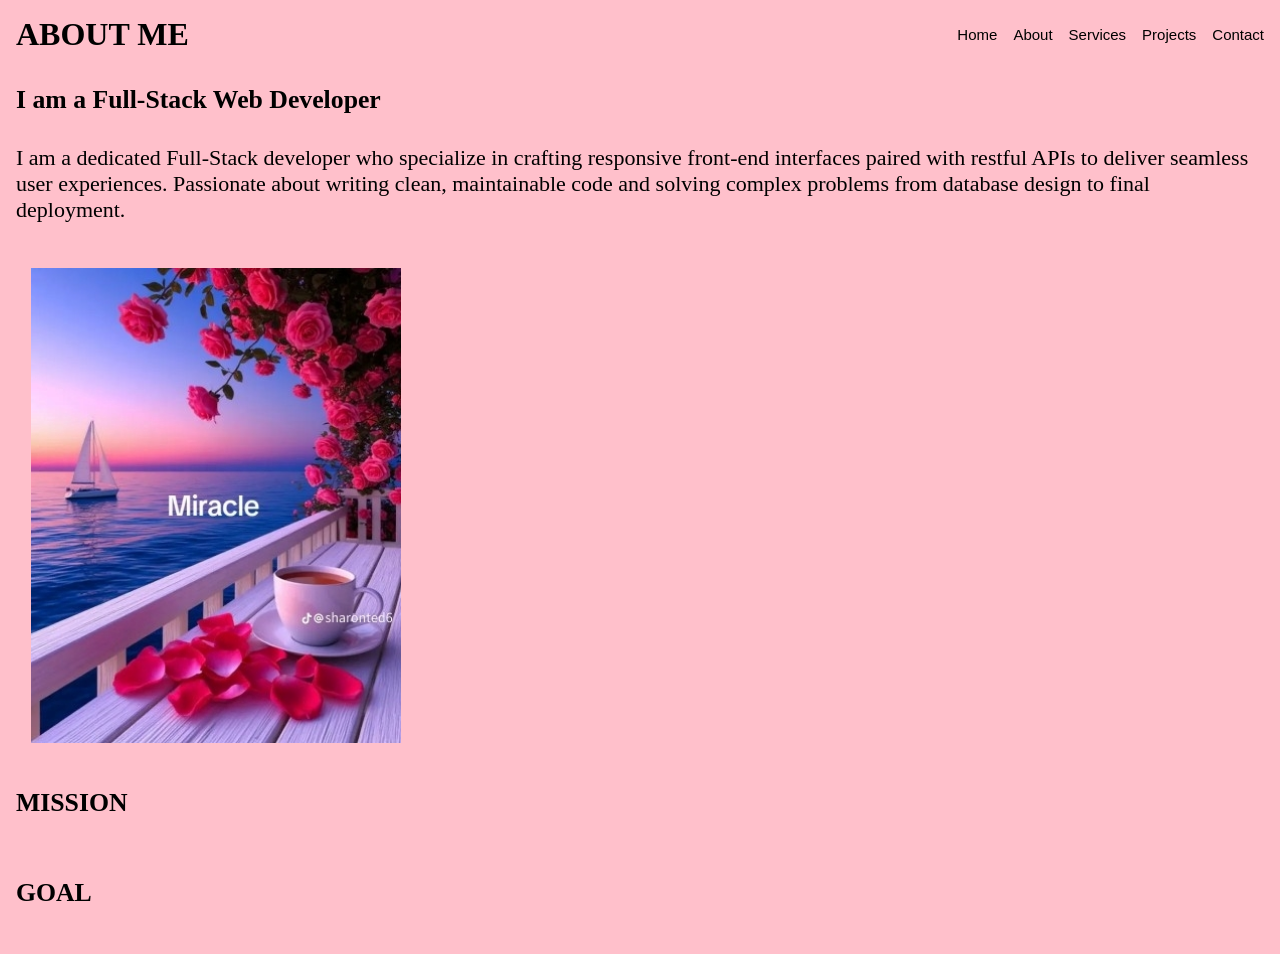
==== about.html @ d2ce51cd "portfolio" ====
<!DOCTYPE html>
<html lang="en">
<head>
    <meta charset="UTF-8">
    <meta name="viewport" content="width=device-width, initial-scale=1.0">
    <title>Document</title>
    <link rel="stylesheet" href="./css/about.css">
</head>
<body>
    <header>
<h1 class="name">ABOUT ME</h1>
        <nav class="navLinksCon">
            <a href="/index.html" class="navLinks">Home</a>
            <a href="" class="navLinks">About</a>
            <a href="services.html" class="navLinks">Services</a>
            <a href="projects.html" class="navLinks">Projects</a>
            <a href="contacts.html" class="navLinks">Contact</a>
        </nav>
    </header>
    <section class="heroSection">
        <section class="sly">
            <h1 class="txt ">I am a Full-Stack Web Developer</h1>
            <p>
                I am a dedicated Full-Stack developer who specialize in crafting responsive front-end interfaces paired with restful APIs to deliver seamless user experiences. Passionate about writing clean, maintainable code and solving complex problems from database design to final deployment. 
            </p>
            <img src="./image/Pictures/2509.jpg" alt="picture">
            <h1>MISSION</h1>
            <p></p>
           <h1>GOAL</h1>
           <p></p>

        </section>

</section>
            <script src="./js/pf.js"></script>
</body>
</html>
---- css/about.css ----
*{
    padding: 0;
    margin: 0;
    box-sizing: border-box;
}
.navLinks{
    font-family: sans-serif;
    font-size: 15px;
    text-decoration: none;
    color: black;
}

.navLinksCon{
    display: flex;
    gap: 1rem;
}

header{
    display: flex;
    justify-content: space-between;
    align-items: center;
    padding: 1rem;
}

.heroSection{
    display: flex;
    justify-content: space-between;
    align-items: center;
    padding: 1rem;
}

.sly{
    display: flex;
    justify-content: space-between;
    gap: 30px;
    flex-direction: column;
    font-size: 22px;
    color: black;
    
}
body{
    background-color: pink;
}

img{
    width: 100%;
    max-width: 400px;
    float: right;
    display: flex;
    justify-content: right;   
    border-radius: 10px;
    padding: 15px;
}
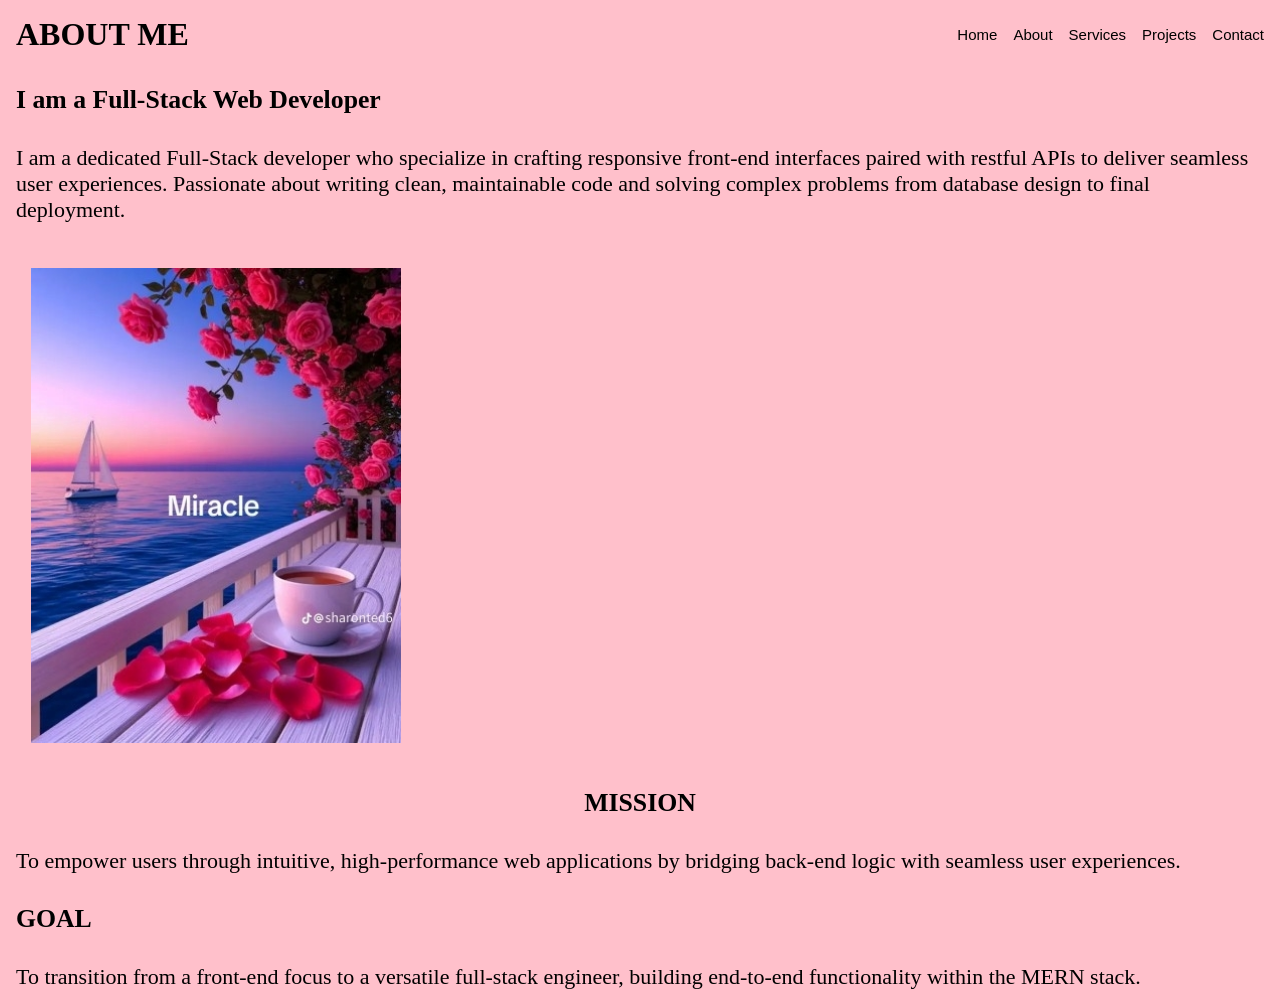
==== commit 706c05fa: "My Portfolio" ====
--- a/about.html
+++ b/about.html
@@ -24,10 +24,10 @@
                 I am a dedicated Full-Stack developer who specialize in crafting responsive front-end interfaces paired with restful APIs to deliver seamless user experiences. Passionate about writing clean, maintainable code and solving complex problems from database design to final deployment. 
             </p>
             <img src="./image/Pictures/2509.jpg" alt="picture">
-            <h1>MISSION</h1>
-            <p></p>
+            <h1 class="team">MISSION</h1>
+            <p>To empower users through intuitive, high-performance web applications by bridging back-end logic with seamless user experiences.</p>
            <h1>GOAL</h1>
-           <p></p>
+           <p>To transition from a front-end focus to a versatile full-stack engineer, building end-to-end functionality within the MERN stack. </p>
 
         </section>
 
--- a/css/about.css
+++ b/css/about.css
@@ -50,4 +50,11 @@
     justify-content: right;   
     border-radius: 10px;
     padding: 15px;
+}
+
+.team{
+    display: flex;
+    justify-content: center;
+    align-items: center;
+    
 }
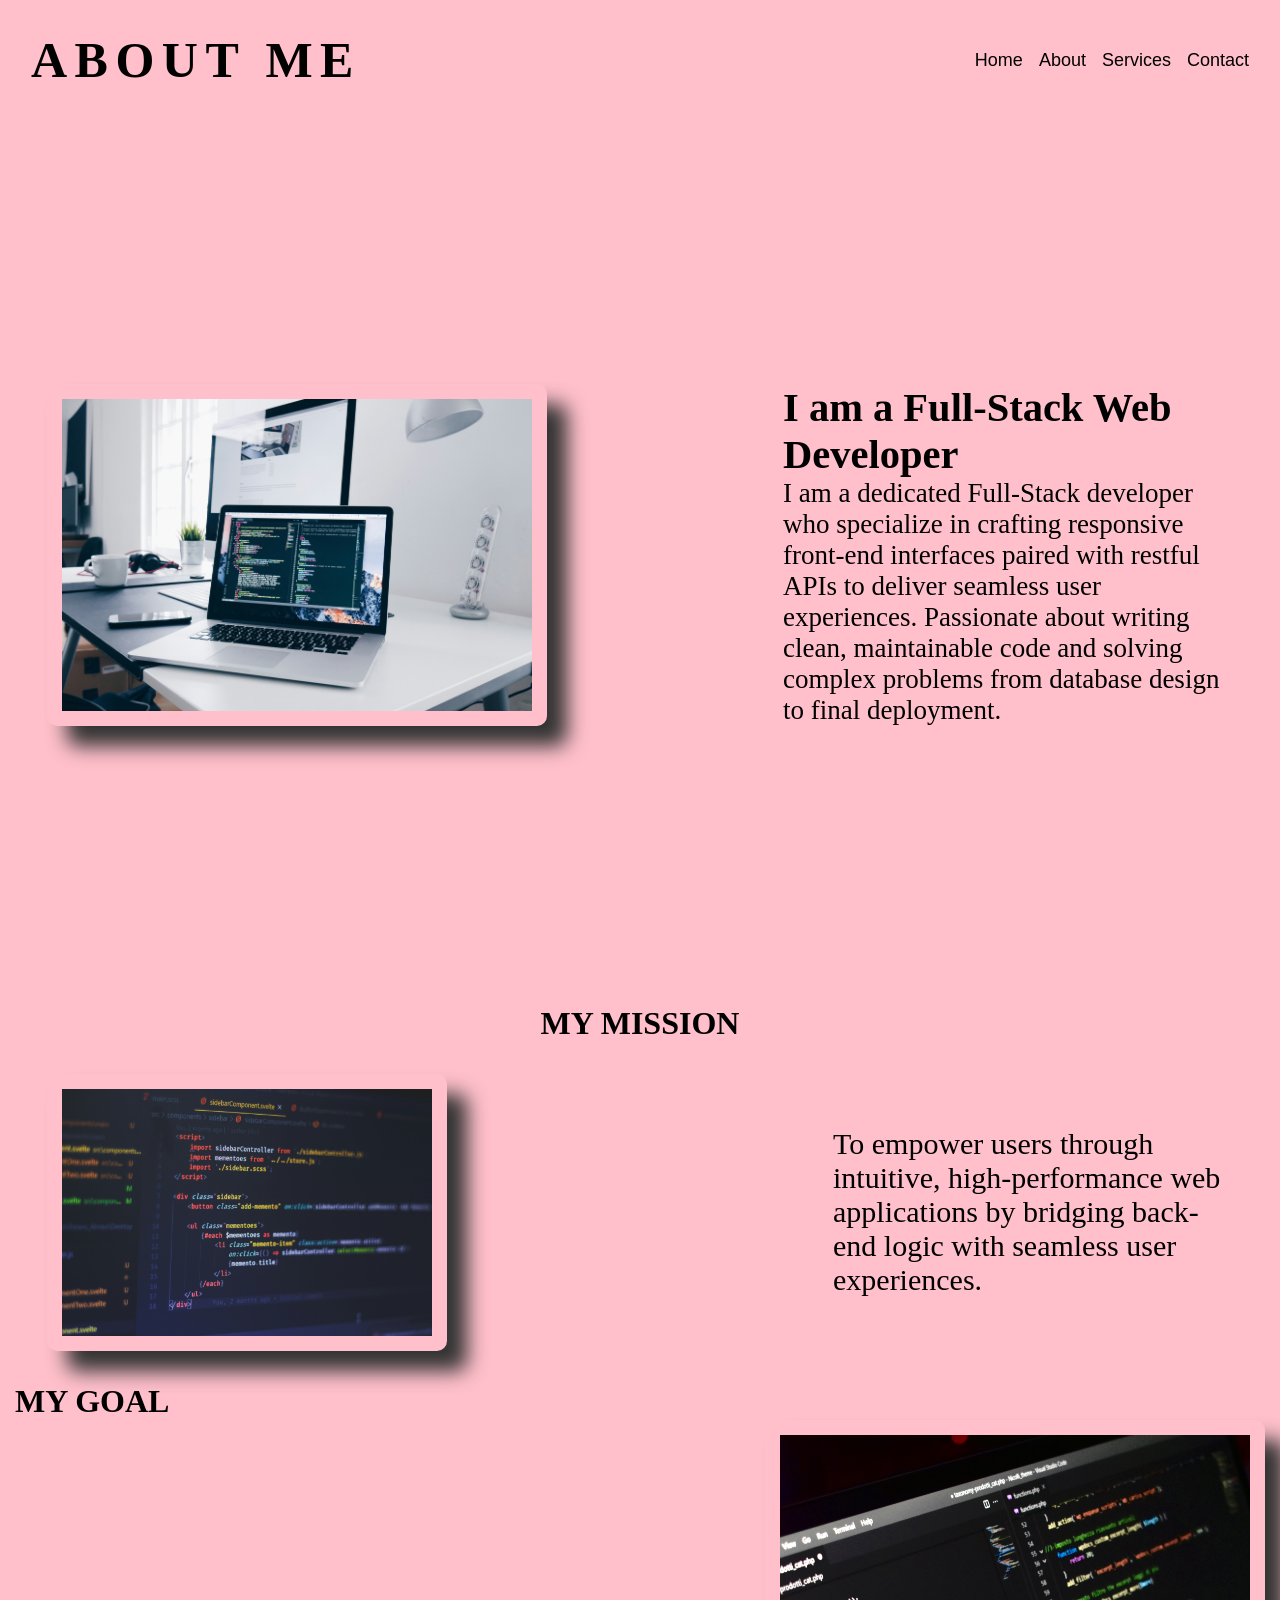
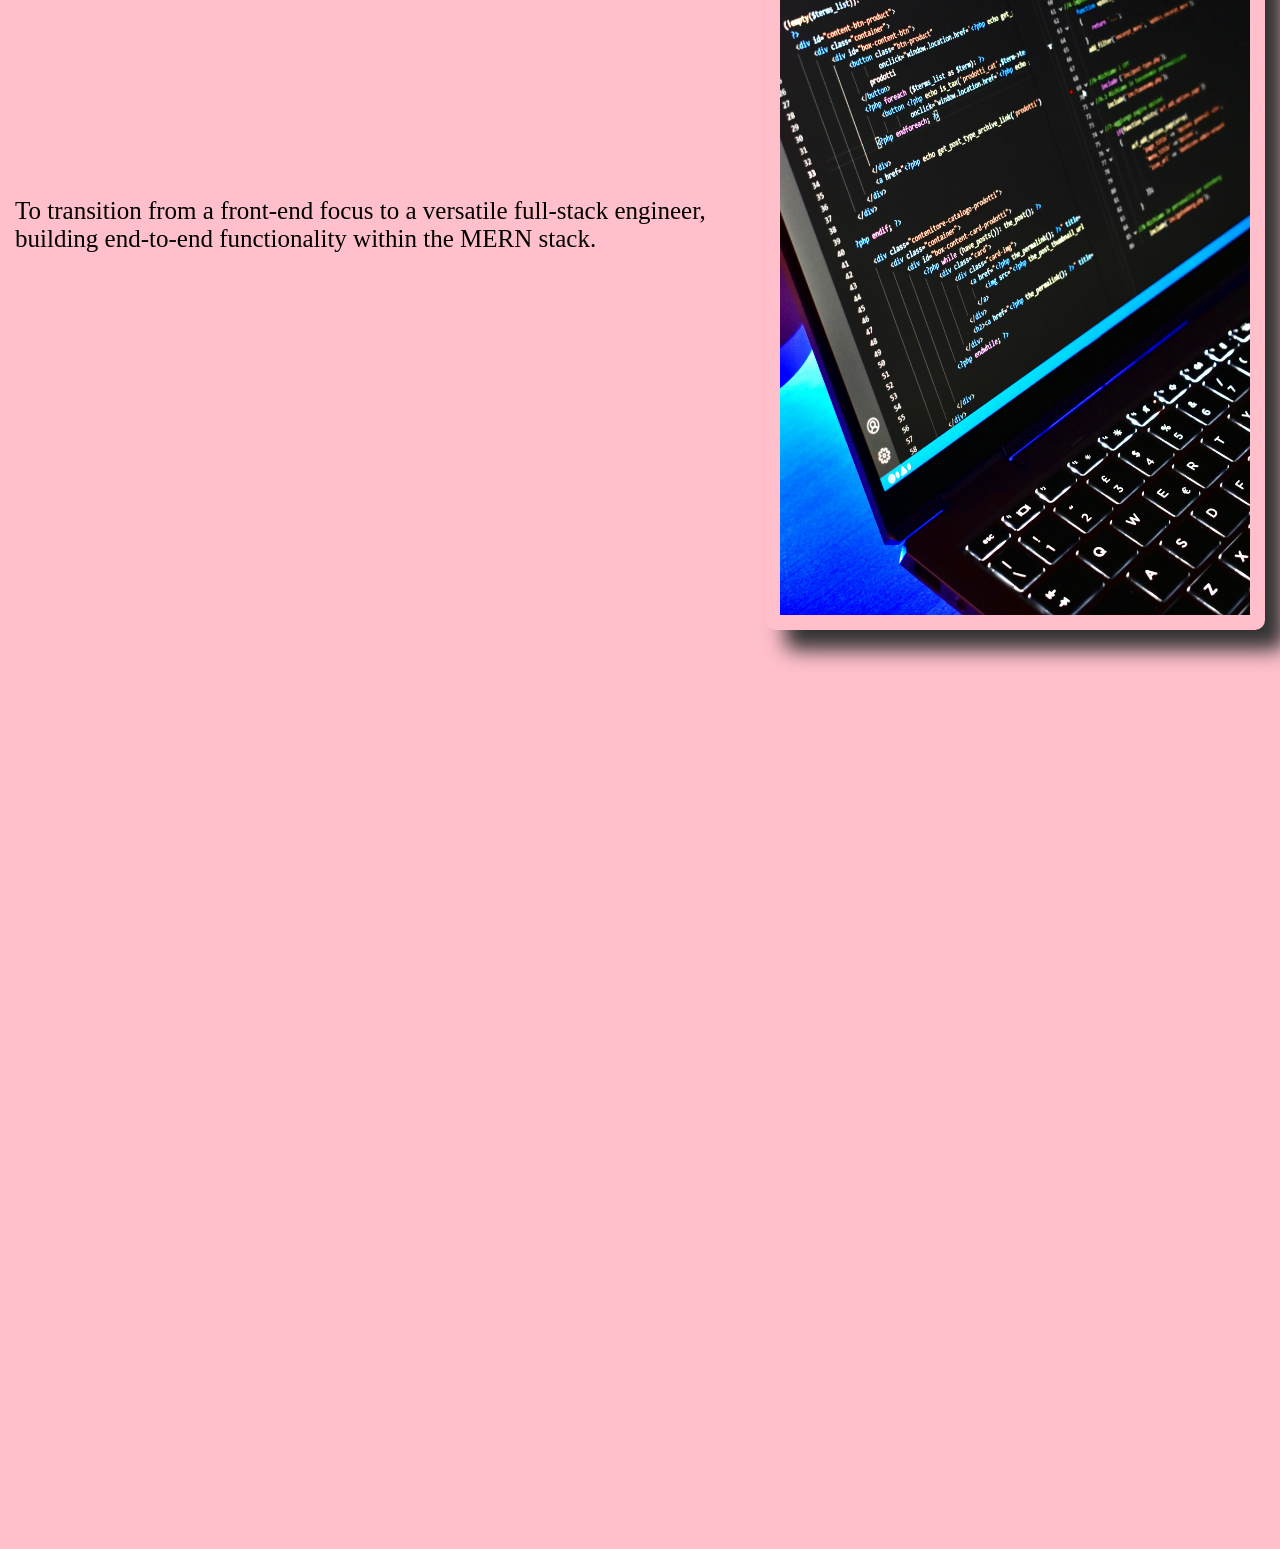
==== commit 0f19e7c3: "first commit" ====
--- a/about.html
+++ b/about.html
@@ -8,30 +8,43 @@
 </head>
 <body>
     <header>
-<h1 class="name">ABOUT ME</h1>
+<h1 class="logo">ABOUT ME</h1>
         <nav class="navLinksCon">
             <a href="/index.html" class="navLinks">Home</a>
             <a href="" class="navLinks">About</a>
             <a href="services.html" class="navLinks">Services</a>
-            <a href="projects.html" class="navLinks">Projects</a>
+            <!-- <a href="projects.html" class="navLinks">Projects</a> -->
             <a href="contacts.html" class="navLinks">Contact</a>
         </nav>
     </header>
     <section class="heroSection">
-        <section class="sly">
-            <h1 class="txt ">I am a Full-Stack Web Developer</h1>
-            <p>
-                I am a dedicated Full-Stack developer who specialize in crafting responsive front-end interfaces paired with restful APIs to deliver seamless user experiences. Passionate about writing clean, maintainable code and solving complex problems from database design to final deployment. 
-            </p>
-            <img src="./image/Pictures/2509.jpg" alt="picture">
-            <h1 class="team">MISSION</h1>
-            <p>To empower users through intuitive, high-performance web applications by bridging back-end logic with seamless user experiences.</p>
-           <h1>GOAL</h1>
-           <p>To transition from a front-end focus to a versatile full-stack engineer, building end-to-end functionality within the MERN stack. </p>
+                <img class="heroImage" src="./image/Pictures/christopher-gower-m_HRfLhgABo-unsplash.jpg" alt="picture">
+                <div class="heroTextSec">
+                    <h1 class="txt ">I am a Full-Stack Web Developer</h1>
+                    <p class=" niro-Txt">
+
+                        I am a dedicated Full-Stack developer who specialize in crafting responsive front-end interfaces paired with restful APIs to deliver seamless user experiences. Passionate about writing clean, maintainable code and solving complex problems from database design to final deployment. 
+                    </p>
+                </div>
+            </section>
+            <h1 class="team"> MY MISSION</h1>
+           <section class="villianSection">
+                <img class="mage" src="./image/Pictures/ferenc-almasi-eYpcLDXHVb0-unsplash.jpg" alt="pics">
+          <div class="villian">
+            <p class="nnn">To empower users through intuitive, high-performance web applications by bridging back-end logic with seamless user experiences.
+            </p> 
+          </div>
+            </section>
+        
+        <h1> MY GOAL</h1>
+        <section class="goSection">
+            <p class="prev">To transition from a front-end focus to a versatile full-stack engineer, building end-to-end functionality within the MERN stack. </p>
+            <img class="sad" src="./image/Pictures/michael-baccin-XopauR-Nagk-unsplash.jpg" alt="pictures" >
+       
 
         </section>
 
-</section>
+        <iframe class="map" src= "https://www.google.com/maps/embed?pb=!1m14!1m12!1m3!1d14728.392093875038!2d7.359874208957532!3d5.131932279742511!2m3!1f0!2f0!3f0!3m2!1i1024!2i768!4f13.1!5e0!3m2!1sen!2sng!4v1777555060781!5m2!1sen!2sng"  style="border:0;" allowfullscreen="" loading="lazy" referrerpolicy="no-referrer-when-downgrade"></iframe>
             <script src="./js/pf.js"></script>
 </body>
 </html>
--- a/css/about.css
+++ b/css/about.css
@@ -5,7 +5,7 @@
 }
 .navLinks{
     font-family: sans-serif;
-    font-size: 15px;
+    font-size: 18px;
     text-decoration: none;
     color: black;
 }
@@ -13,6 +13,10 @@
 .navLinksCon{
     display: flex;
     gap: 1rem;
+}
+
+.navLinks:hover{
+    color: blueviolet;
 }
 
 header{
@@ -26,20 +30,23 @@
     display: flex;
     justify-content: space-between;
     align-items: center;
-    padding: 1rem;
+    padding: 2rem;
+    height: 100vh;
 }
 
-.sly{
-    display: flex;
-    justify-content: space-between;
-    gap: 30px;
-    flex-direction: column;
-    font-size: 22px;
-    color: black;
-    
+.heroImage{
+    max-width: 500px;
 }
+
+.heroTextSec{
+    width: 100%;
+    max-width: 450px;
+    font-size: 27px;
+}
+
 body{
     background-color: pink;
+    padding: 15px;
 }
 
 img{
@@ -50,6 +57,7 @@
     justify-content: right;   
     border-radius: 10px;
     padding: 15px;
+    box-shadow: 20px 20px 20px #333;
 }
 
 .team{
@@ -57,4 +65,113 @@
     justify-content: center;
     align-items: center;
     
-}+}
+/*    
+.niro-Txt{
+margin: 20px;
+gap: 20rem;
+} */
+
+/* .page{
+    margin: 30px auto;
+    /* display: flex; */
+    /* justify-content: space-between; */
+/* } */ */
+
+/* .age{
+    height: 100px;
+    /* width: 70px; */
+/* } */ */
+
+.mage{
+ width: 100%;
+    max-width: 500px;
+    float: left;
+    display: flex;
+    justify-content: left;   
+    border-radius: 10px;
+    padding: 15px;
+    /* box-shadow: 20px 20px 20px 20px ;    */
+}
+
+.nnn{
+    display: flex;
+    justify-content: space-between;
+    align-items: center;
+    max-width: 300rem;
+}
+
+.image{
+     width: 70%;
+    max-width: 300px;
+    float: right;
+    display: flex;
+    justify-content: space-between;   
+    border-radius: 10px;
+    padding: 15px;
+}
+.ha{
+     width: 100%;
+    font-size: 30px;
+}
+
+.sad{
+     width: 100vh;
+     height: 90vh;
+    max-width: 500px;
+    float: right;
+    display: flex;
+    justify-content: right;   
+    border-radius: 10px;
+    padding: 15px;
+}
+
+.villianSection{
+     display: flex;
+     justify-content: space-between;
+     align-items: center;
+     padding: 2rem;
+}
+
+.villian{
+    width: 100%;
+    max-width: 400px;
+    font-size: 30px;
+}
+
+.prev{
+    align-items: center;
+    display: flex;
+    justify-content: space-between;
+    font-size: 25px;
+}
+ .goSection{
+    display: flex;
+    justify-content: space-between;
+    align-items: center;
+ }
+
+ .map{
+    width: 100%;
+    height: 100vh;
+
+ }
+
+ .logo{
+    font-family:Cambria, Cochin, Georgia, Times, 'Times New Roman', serif;
+    font-size: 50px;
+    font-weight: 500px;
+ }
+  
+ .logo{ overflow: hidden; 
+  border-right: none; 
+  white-space: nowrap; 
+  /* margin: 0 auto; */
+  letter-spacing: .15em;
+  animation: 
+    typing 3.5s steps(30, end);
+}
+@keyframes typing {
+  from { width: 0 }
+  to { width: 100% }
+}
